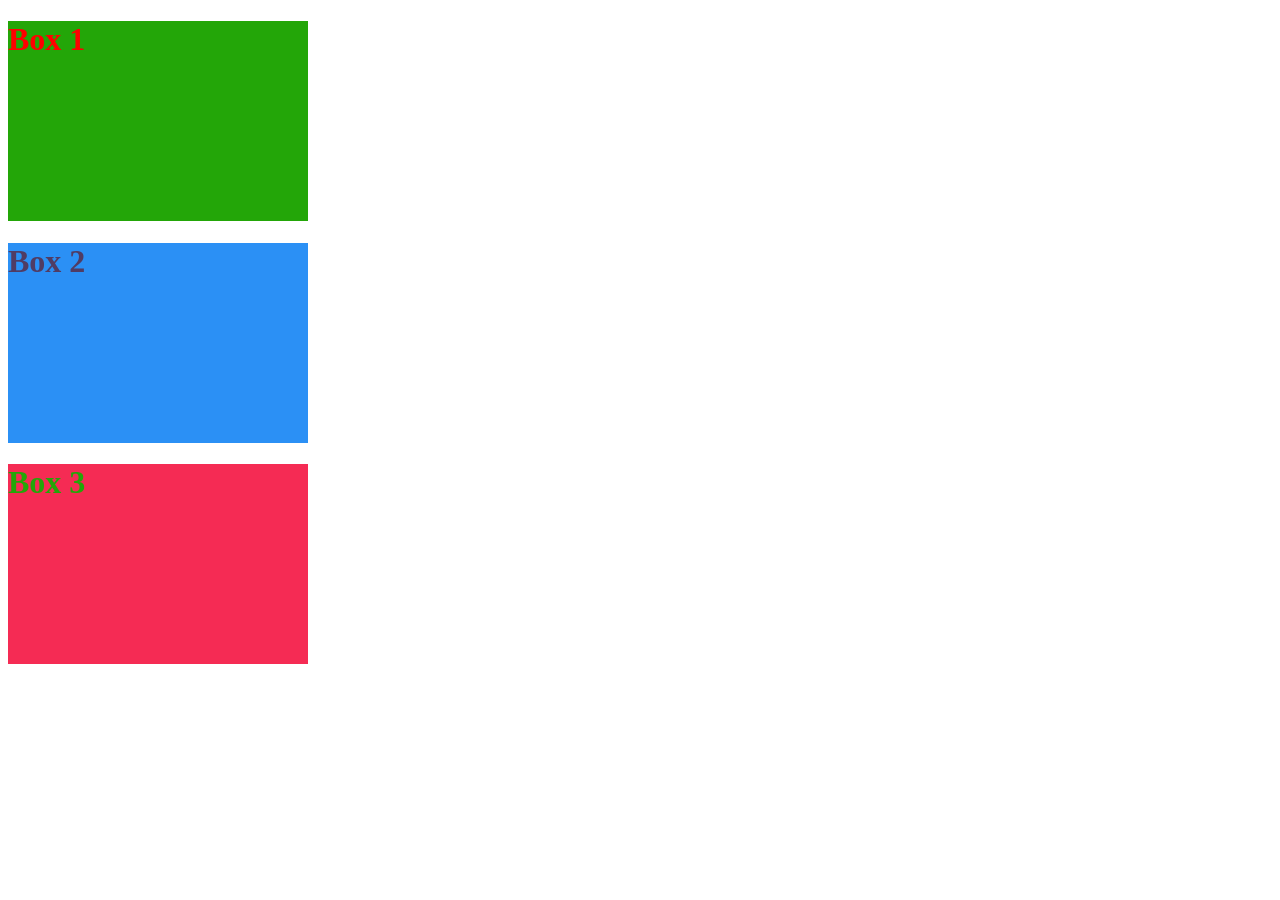
==== css_basic_2/index.html @ a531cc7b "Css Day 1: basi CSS 2" ====
<!doctype html>
<html lang="en">
  <head>
    <meta charset="UTF-8" />
    <meta name="viewport" content="width=device-width, initial-scale=1.0" />
    <title>Css Basic 2</title>
    <style>
      .box-1 {
        color: red;
        background-color: #23a608;
        height: 200px;
        width: 300px;
      }
      .box-2 {
        color: rgb(80 60 100);
        background-color: #2b90f5;
        height: 200px;
        width: 300px;
      }
      .box-3 {
        color: #23a608;
        background-color: #f52b54;
        height: 200px;
        width: 300px;
      }
    </style>
  </head>
  <body>
    <div class="box-1"><h1>Box 1</h1></div>
    <div class="box-2"><h1>Box 2</h1></div>
    <div class="box-3"><h1>Box 3</h1></div>
  </body>
</html>
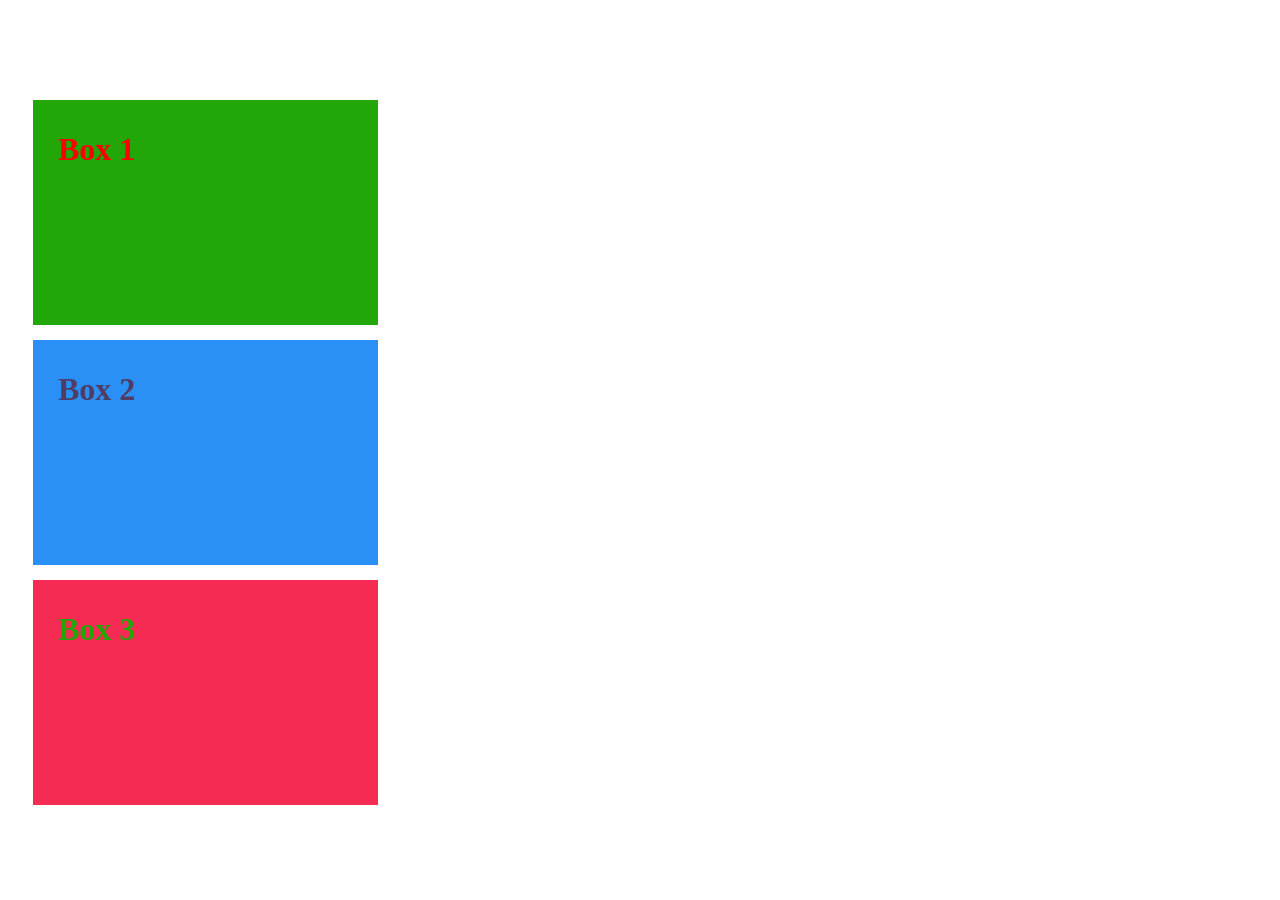
==== commit 88fbfa67: "Css Day 3: Box model complete, padding and margin" ====
--- a/css_basic_2/index.html
+++ b/css_basic_2/index.html
@@ -5,21 +5,31 @@
     <meta name="viewport" content="width=device-width, initial-scale=1.0" />
     <title>Css Basic 2</title>
     <style>
+      * {
+        marign: 0;
+        padding: 0;
+      }
       .box-1 {
         color: red;
         background-color: #23a608;
         height: 200px;
         width: 300px;
+        padding: 10px 20px 15px 25px; /*padding: top right bottom left*/
+        margin: 100px 20px 15px 25px; /*margin: top right bottom left*/
       }
       .box-2 {
         color: rgb(80 60 100);
         background-color: #2b90f5;
         height: 200px;
         width: 300px;
+        padding: 10px 20px 15px 25px; /*padding: top right bottom left*/
+        margin: 10px 20px 15px 25px; /*margin: top right bottom left*/
       }
       .box-3 {
         color: #23a608;
         background-color: #f52b54;
+        padding: 10px 20px 15px 25px; /*padding: top right bottom left*/
+        margin: 10px 20px 15px 25px; /*margin: top right bottom left*/
         height: 200px;
         width: 300px;
       }
